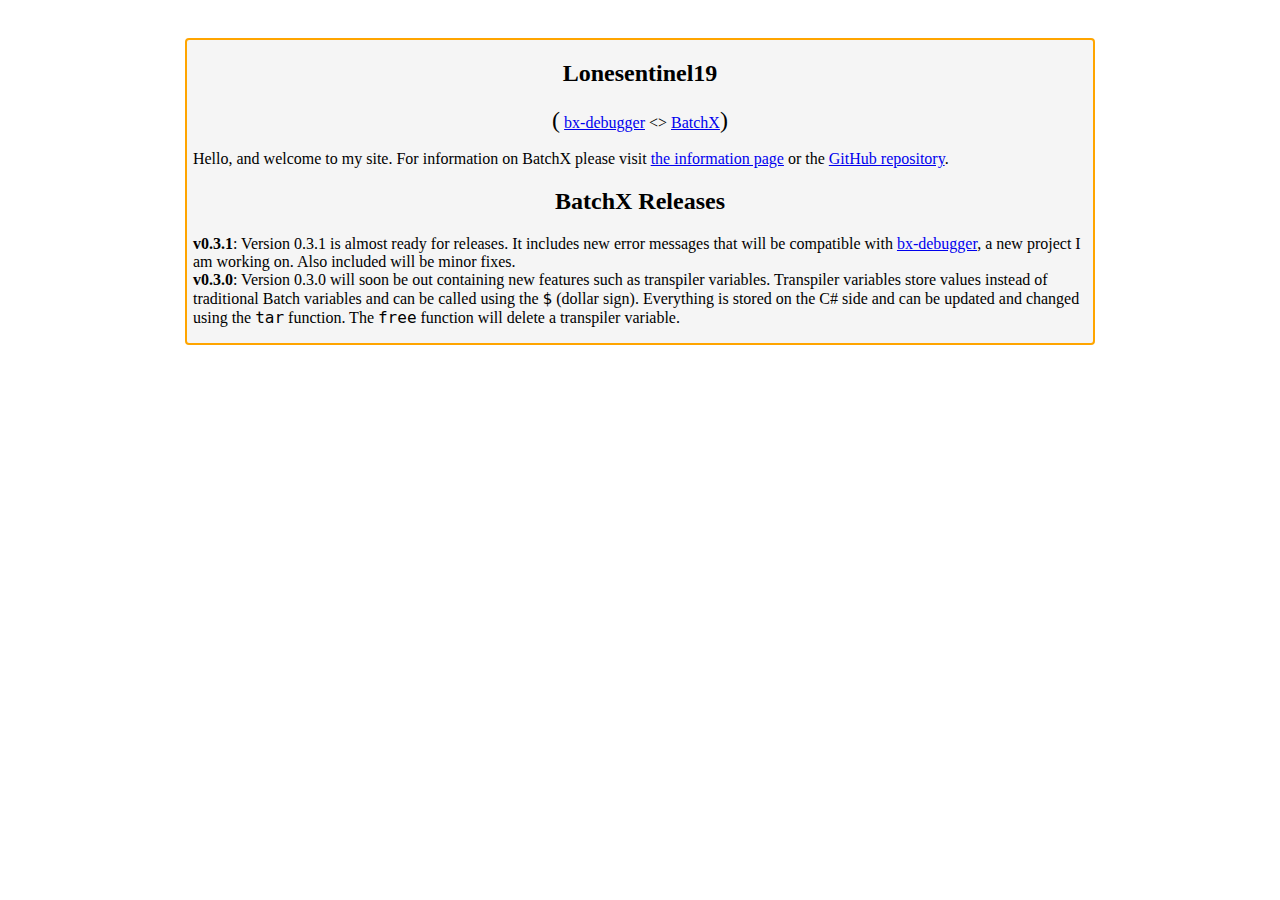
==== index.html @ 625cc567 "include important updates, bx-debugger, disable prompt" ====
<!DOCTYPE HTML>
<html>
	<head>
		<title>LoneSentinel19</title>
		<link rel="stylesheet" href="incl/style.css"/>
		<script src="incl/version.js" type="application/javascript"></script>
		<script src="http://ajax.googleapis.com/ajax/libs/jquery/2.1.4/jquery.min.js" type="application/javascript"></script>
		<script>
		var promptDisabled = true; // for now
		</script>
	</head>
	<body>
		<div id="container">
			<h2 class="centered">Lonesentinel19</h2>
			<div id="links" class="centered"><span class="large">(</span> <a href="bx-debugger">bx-debugger</a> <> <a href="batchx">BatchX</a><span class="large">)
			</span></div>
			<p id="warning">
			</p>
			<p id="text">
				Hello, and welcome to my site.  For information on BatchX please visit <a href="batchx">
				the information page</a> or the <a href="http://github.com/lonesentinel19/batchx/">GitHub repository</a>.
				<h2 class="centered">BatchX Releases</h2>
				<span id="releaseinfo">
					<b>v0.3.1</b>: Version 0.3.1 is almost ready for releases. It includes new error messages that will be compatible with
					<a href="bx-debugger" title="BatchX node debugger">bx-debugger</a>, a new project I am working on. Also included will be minor
					fixes.<br/>
					<b>v0.3.0</b>: Version 0.3.0 will soon be out containing new features such as transpiler variables. Transpiler variables store
					values instead of traditional Batch variables and can be called using the <code>$</code> (dollar sign). Everything is stored on the
					C# side and can be updated and changed using the <code>tar</code> function. The <code>free</code> function will delete a transpiler
					variable.
				</span>
			</p>
		</div>
	</body>
	<footer>

	</footer>
	<script>
	if ( promptDisabled !== true ) {
		window.onload = versionPrompt();
	}
	</script>
</html>
---- incl/style.css ----
body {
	font-family: 'Segoe UI';
	font-size: 12pt;
	}
.centered {
	text-align: center;
	}
#container {
	margin-top: 3%;
	margin-right: 14%;
	margin-left: 14%;
	background-color: whitesmoke;
	display: block;
	border: 2px solid orange;
	border-radius: 4px;
	}
.large {
	font-size: 18pt;
	}
p {
	padding-left: 6px;
	padding-right: 6px;
	}
#warning {
	background-color: yellow;
	display: block;
	}
#releaseinfo {
	padding-left: 6px;
	padding-right: 6px;
	display: block;
}
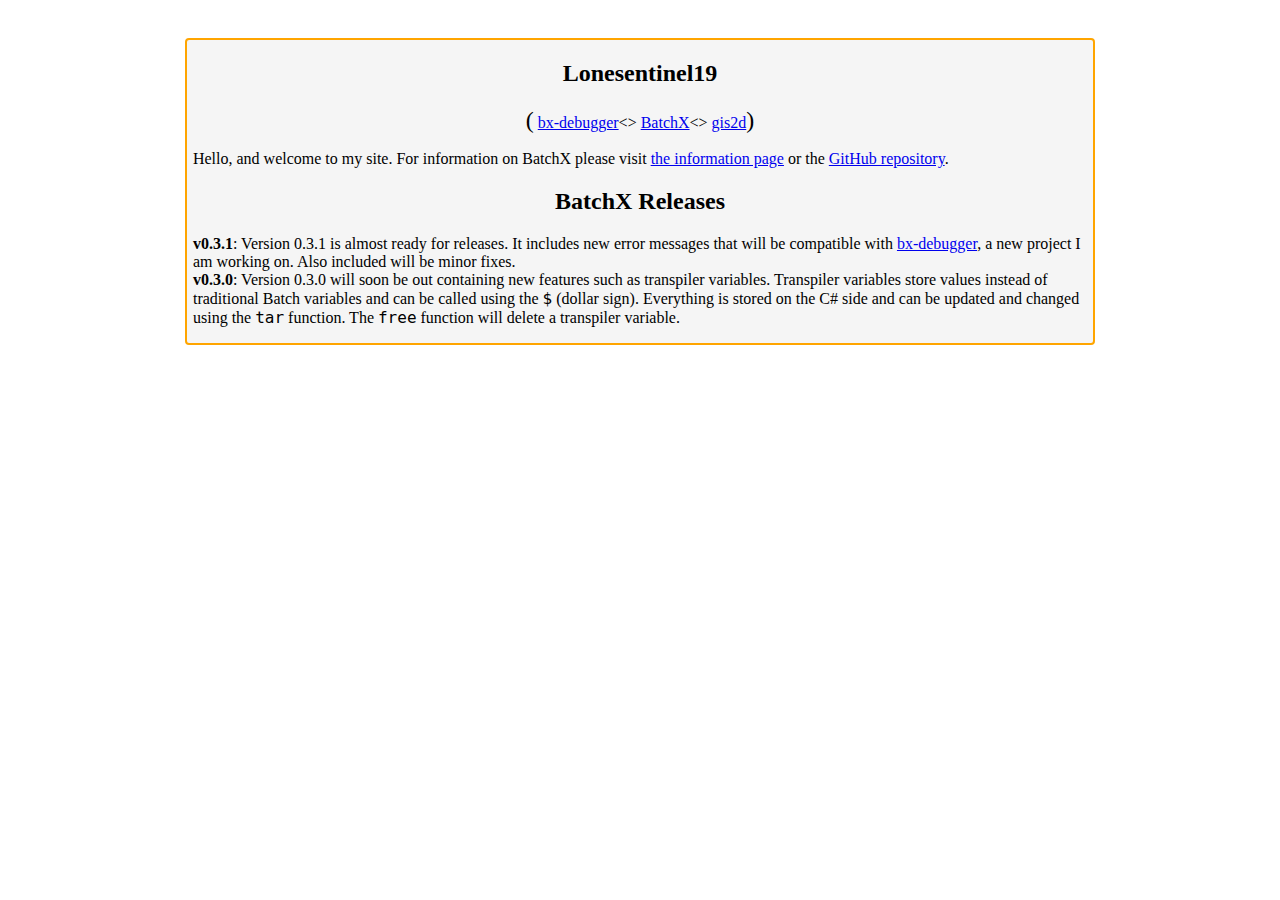
==== commit f0baa4de: "update website" ====
--- a/index.html
+++ b/index.html
@@ -3,8 +3,9 @@
 	<head>
 		<title>LoneSentinel19</title>
 		<link rel="stylesheet" href="incl/style.css"/>
+		<script src="http://ajax.googleapis.com/ajax/libs/jquery/2.1.4/jquery.min.js" type="application/javascript"></script>
 		<script src="incl/version.js" type="application/javascript"></script>
-		<script src="http://ajax.googleapis.com/ajax/libs/jquery/2.1.4/jquery.min.js" type="application/javascript"></script>
+		<script src="incl/html.js" type="application/javascript"></script>
 		<script>
 		var promptDisabled = true; // for now
 		</script>
@@ -12,8 +13,8 @@
 	<body>
 		<div id="container">
 			<h2 class="centered">Lonesentinel19</h2>
-			<div id="links" class="centered"><span class="large">(</span> <a href="bx-debugger">bx-debugger</a> <> <a href="batchx">BatchX</a><span class="large">)
-			</span></div>
+			<div id="links" class="centered">
+			</div>
 			<p id="warning">
 			</p>
 			<p id="text">
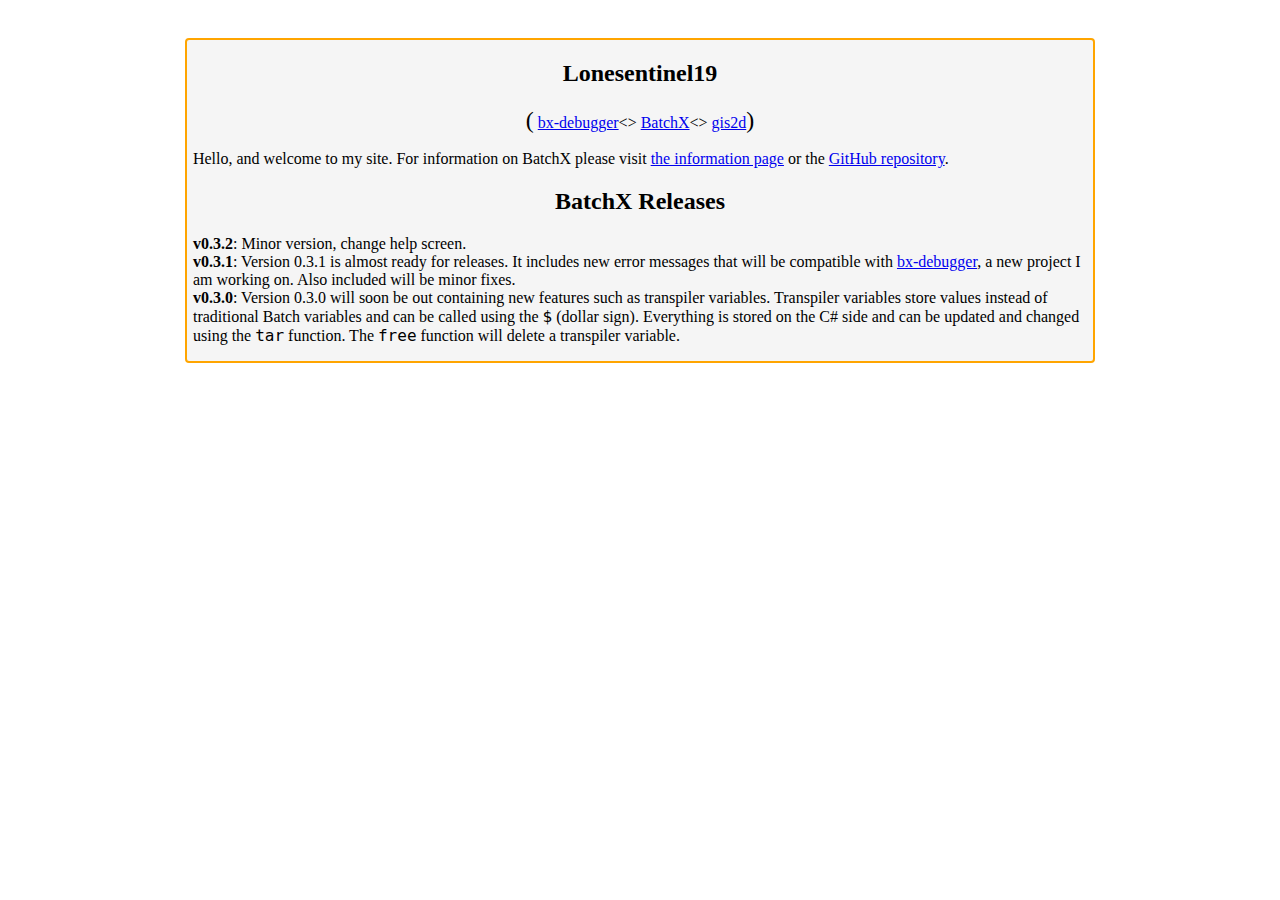
==== commit 940f7f62: "add 0.3.2 release" ====
--- a/index.html
+++ b/index.html
@@ -22,6 +22,7 @@
 				the information page</a> or the <a href="http://github.com/lonesentinel19/batchx/">GitHub repository</a>.
 				<h2 class="centered">BatchX Releases</h2>
 				<span id="releaseinfo">
+					<b>v0.3.2</b>: Minor version, change help screen.<br/>
 					<b>v0.3.1</b>: Version 0.3.1 is almost ready for releases. It includes new error messages that will be compatible with
 					<a href="bx-debugger" title="BatchX node debugger">bx-debugger</a>, a new project I am working on. Also included will be minor
 					fixes.<br/>
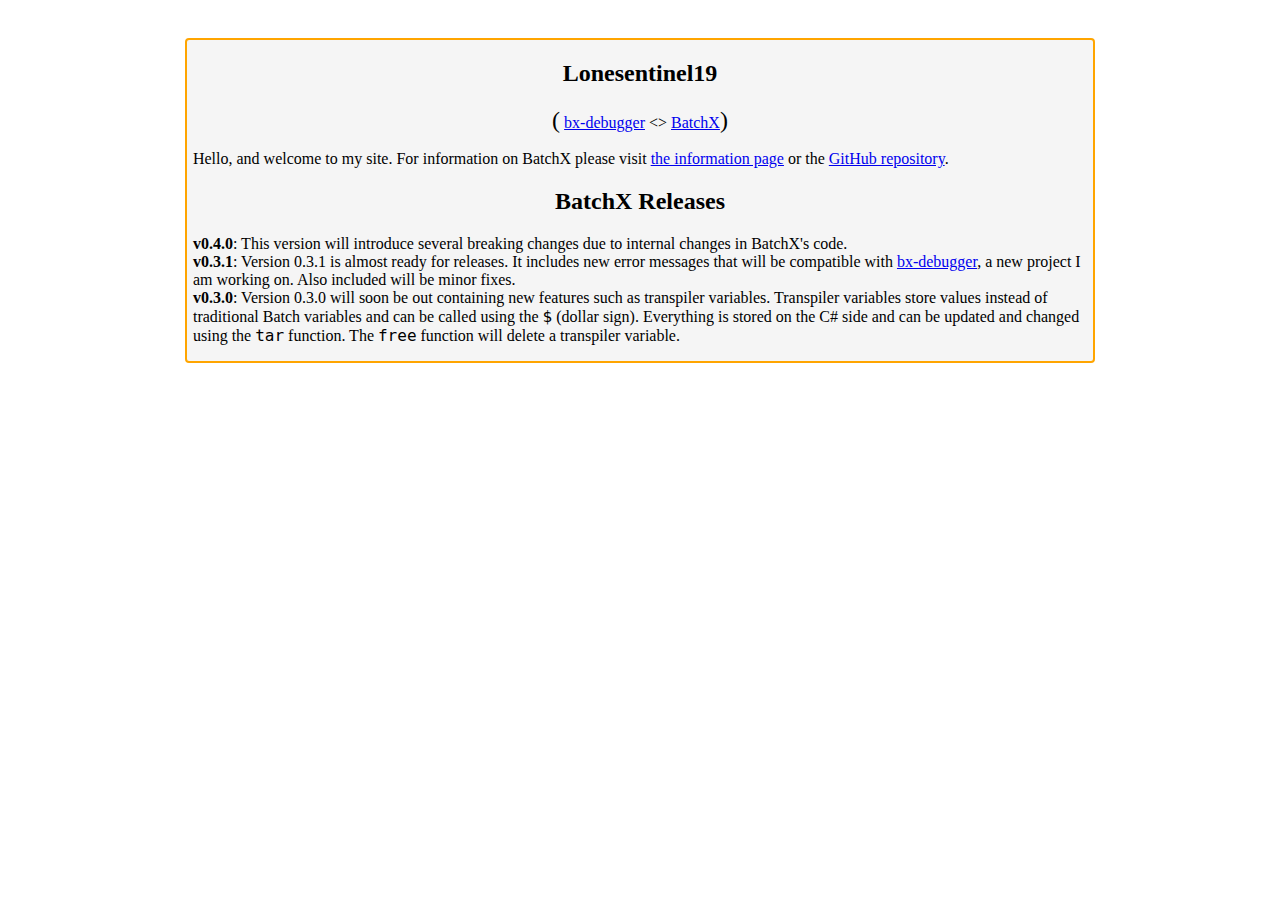
==== commit 6257d3b3: "update" ====
--- a/index.html
+++ b/index.html
@@ -3,9 +3,8 @@
 	<head>
 		<title>LoneSentinel19</title>
 		<link rel="stylesheet" href="incl/style.css"/>
+		<script src="incl/version.js" type="application/javascript"></script>
 		<script src="http://ajax.googleapis.com/ajax/libs/jquery/2.1.4/jquery.min.js" type="application/javascript"></script>
-		<script src="incl/version.js" type="application/javascript"></script>
-		<script src="incl/html.js" type="application/javascript"></script>
 		<script>
 		var promptDisabled = true; // for now
 		</script>
@@ -13,8 +12,8 @@
 	<body>
 		<div id="container">
 			<h2 class="centered">Lonesentinel19</h2>
-			<div id="links" class="centered">
-			</div>
+			<div id="links" class="centered"><span class="large">(</span> <a href="bx-debugger">bx-debugger</a> <> <a href="batchx">BatchX</a><span class="large">)
+			</span></div>
 			<p id="warning">
 			</p>
 			<p id="text">
@@ -22,7 +21,7 @@
 				the information page</a> or the <a href="http://github.com/lonesentinel19/batchx/">GitHub repository</a>.
 				<h2 class="centered">BatchX Releases</h2>
 				<span id="releaseinfo">
-					<b>v0.3.2</b>: Minor version, change help screen.<br/>
+					<b>v0.4.0</b>: This version will introduce several breaking changes due to internal changes in BatchX's code.<br/>
 					<b>v0.3.1</b>: Version 0.3.1 is almost ready for releases. It includes new error messages that will be compatible with
 					<a href="bx-debugger" title="BatchX node debugger">bx-debugger</a>, a new project I am working on. Also included will be minor
 					fixes.<br/>
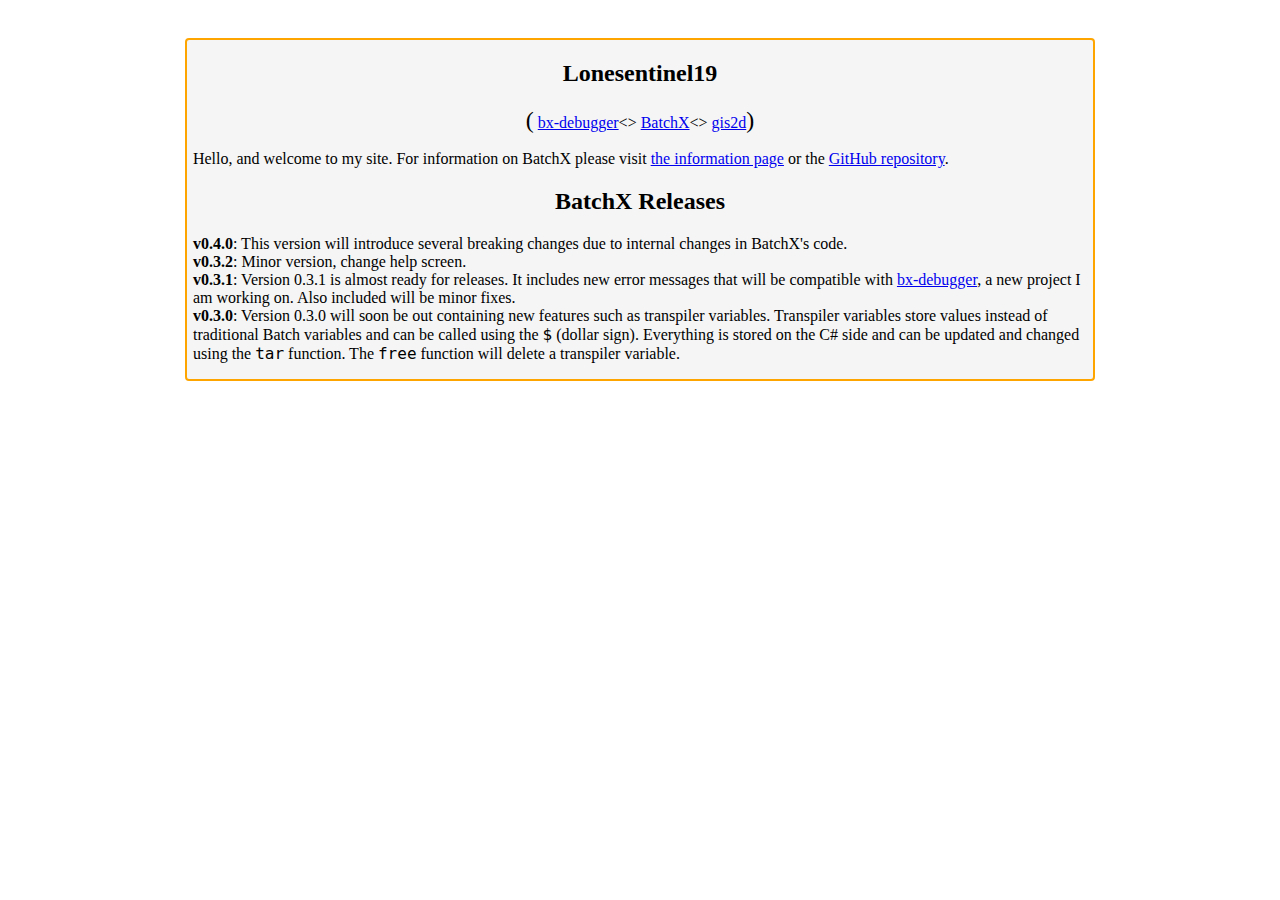
==== commit 31a93022: "Merge remote-tracking branch 'origin/master'" ====
--- a/index.html
+++ b/index.html
@@ -3,8 +3,9 @@
 	<head>
 		<title>LoneSentinel19</title>
 		<link rel="stylesheet" href="incl/style.css"/>
+		<script src="http://ajax.googleapis.com/ajax/libs/jquery/2.1.4/jquery.min.js" type="application/javascript"></script>
 		<script src="incl/version.js" type="application/javascript"></script>
-		<script src="http://ajax.googleapis.com/ajax/libs/jquery/2.1.4/jquery.min.js" type="application/javascript"></script>
+		<script src="incl/html.js" type="application/javascript"></script>
 		<script>
 		var promptDisabled = true; // for now
 		</script>
@@ -12,8 +13,8 @@
 	<body>
 		<div id="container">
 			<h2 class="centered">Lonesentinel19</h2>
-			<div id="links" class="centered"><span class="large">(</span> <a href="bx-debugger">bx-debugger</a> <> <a href="batchx">BatchX</a><span class="large">)
-			</span></div>
+			<div id="links" class="centered">
+			</div>
 			<p id="warning">
 			</p>
 			<p id="text">
@@ -22,6 +23,7 @@
 				<h2 class="centered">BatchX Releases</h2>
 				<span id="releaseinfo">
 					<b>v0.4.0</b>: This version will introduce several breaking changes due to internal changes in BatchX's code.<br/>
+					<b>v0.3.2</b>: Minor version, change help screen.<br/>
 					<b>v0.3.1</b>: Version 0.3.1 is almost ready for releases. It includes new error messages that will be compatible with
 					<a href="bx-debugger" title="BatchX node debugger">bx-debugger</a>, a new project I am working on. Also included will be minor
 					fixes.<br/>
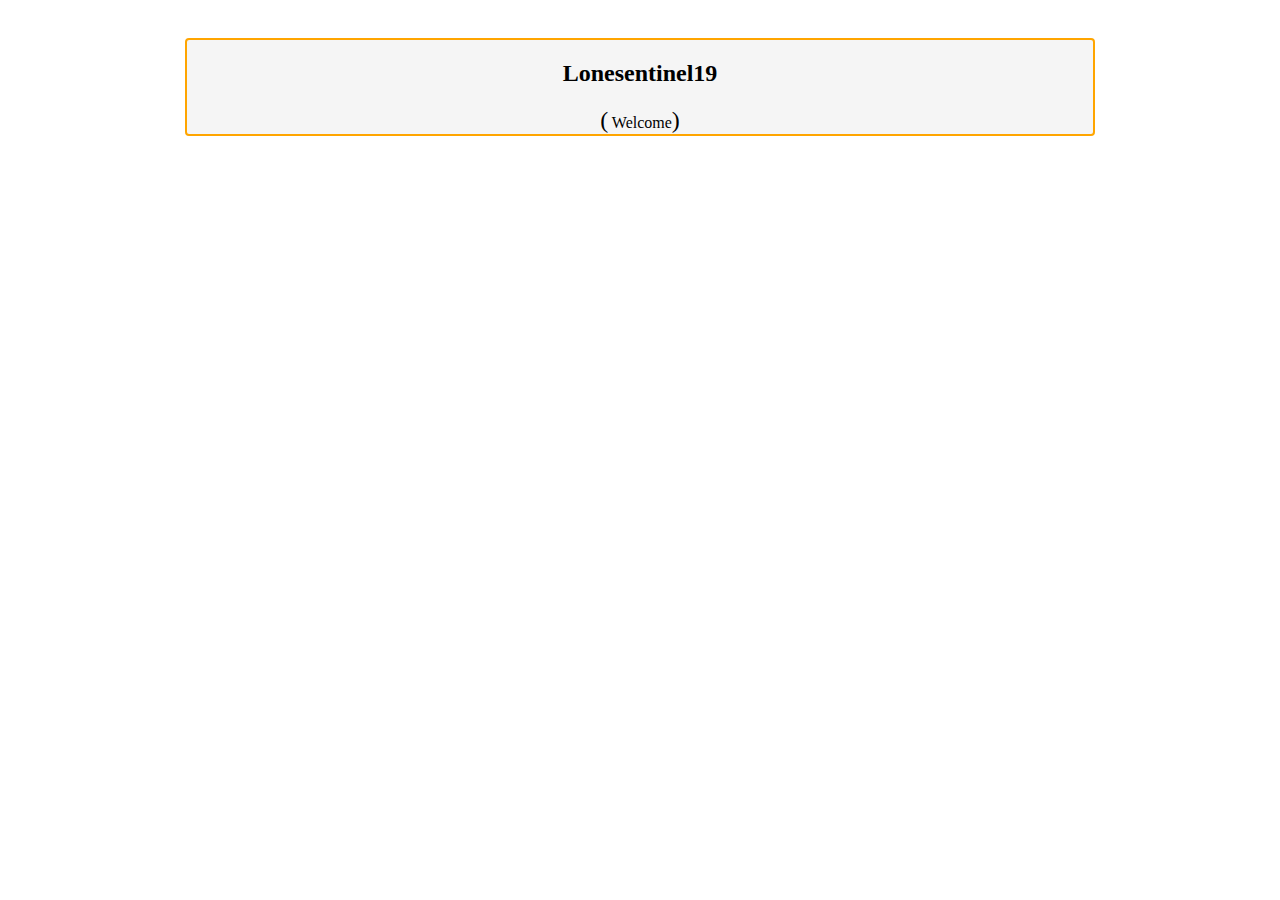
==== commit 1f2694cc: "revamp" ====
--- a/index.html
+++ b/index.html
@@ -13,26 +13,7 @@
 	<body>
 		<div id="container">
 			<h2 class="centered">Lonesentinel19</h2>
-			<div id="links" class="centered">
-			</div>
-			<p id="warning">
-			</p>
-			<p id="text">
-				Hello, and welcome to my site.  For information on BatchX please visit <a href="batchx">
-				the information page</a> or the <a href="http://github.com/lonesentinel19/batchx/">GitHub repository</a>.
-				<h2 class="centered">BatchX Releases</h2>
-				<span id="releaseinfo">
-					<b>v0.4.0</b>: This version will introduce several breaking changes due to internal changes in BatchX's code.<br/>
-					<b>v0.3.2</b>: Minor version, change help screen.<br/>
-					<b>v0.3.1</b>: Version 0.3.1 is almost ready for releases. It includes new error messages that will be compatible with
-					<a href="bx-debugger" title="BatchX node debugger">bx-debugger</a>, a new project I am working on. Also included will be minor
-					fixes.<br/>
-					<b>v0.3.0</b>: Version 0.3.0 will soon be out containing new features such as transpiler variables. Transpiler variables store
-					values instead of traditional Batch variables and can be called using the <code>$</code> (dollar sign). Everything is stored on the
-					C# side and can be updated and changed using the <code>tar</code> function. The <code>free</code> function will delete a transpiler
-					variable.
-				</span>
-			</p>
+			<div id="links" class="centered"></div>
 		</div>
 	</body>
 	<footer>
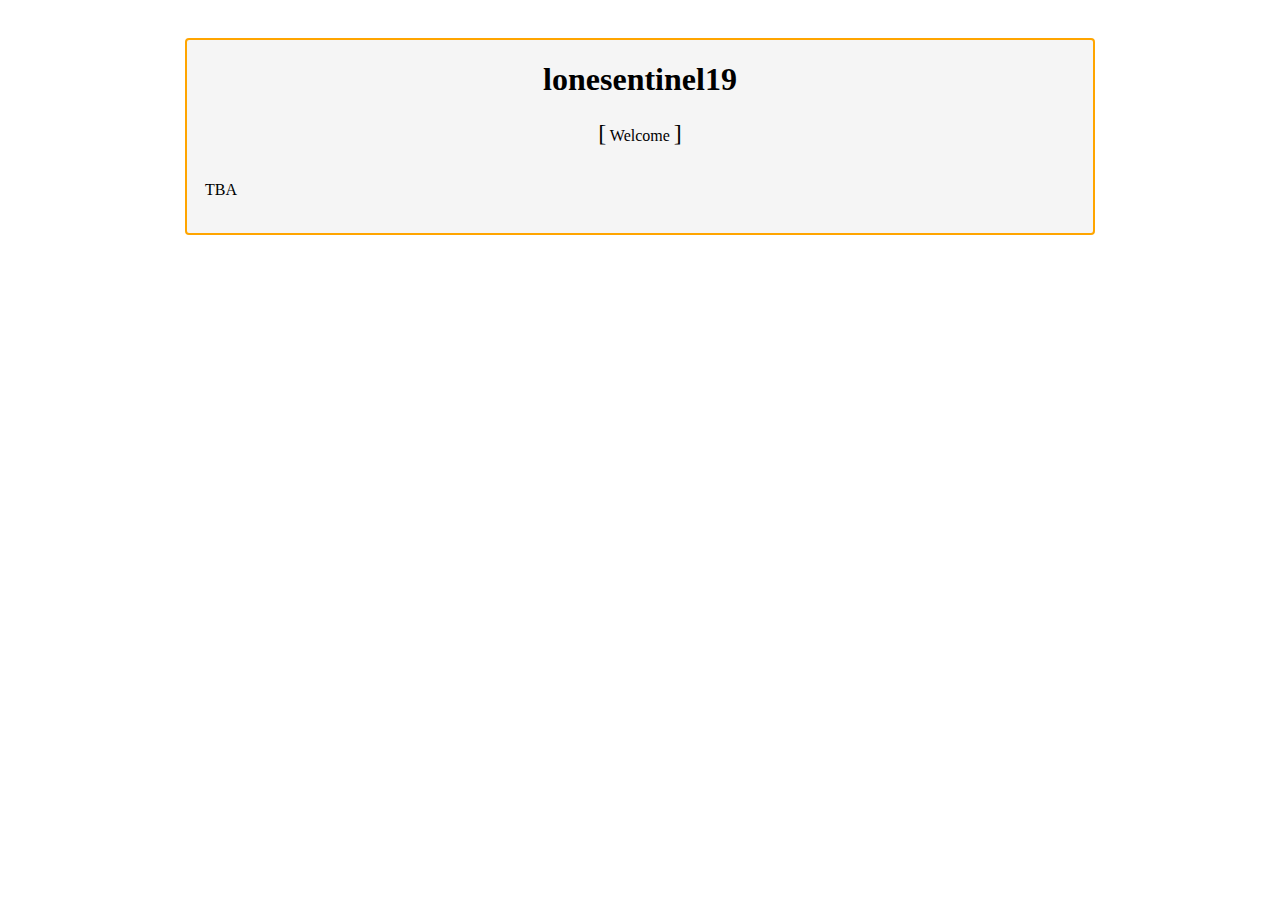
==== commit 0e465c43: "remove old stuff" ====
--- a/index.html
+++ b/index.html
@@ -1,21 +1,25 @@
 <!DOCTYPE HTML>
 <html>
 	<head>
-		<title>LoneSentinel19</title>
+		<title>lonesentinel19</title>
 		<link rel="stylesheet" href="incl/style.css"/>
 		<script src="http://ajax.googleapis.com/ajax/libs/jquery/2.1.4/jquery.min.js" type="application/javascript"></script>
-		<script src="incl/version.js" type="application/javascript"></script>
-		<script src="incl/html.js" type="application/javascript"></script>
+		<script src="incl/html.js?v=0001" type="application/javascript"></script>
 		<script>
 		var promptDisabled = true; // for now
 		</script>
 	</head>
+	
 	<body>
 		<div id="container">
-			<h2 class="centered">Lonesentinel19</h2>
+			<h1 class="centered">lonesentinel19</h1>
 			<div id="links" class="centered"></div>
+		<p class="text">
+			TBA
+		</p>
 		</div>
 	</body>
+	
 	<footer>
 
 	</footer>
--- a/incl/style.css
+++ b/incl/style.css
@@ -17,16 +17,9 @@
 .large {
 	font-size: 18pt;
 	}
-p {
-	padding-left: 6px;
-	padding-right: 6px;
-	}
-#warning {
-	background-color: yellow;
-	display: block;
-	}
-#releaseinfo {
-	padding-left: 6px;
-	padding-right: 6px;
-	display: block;
-}
+p.text{ 
+	padding-left: 2%;
+	padding-right: 2%;
+	padding-top: 2%;
+	padding-bottom: 2%;
+}